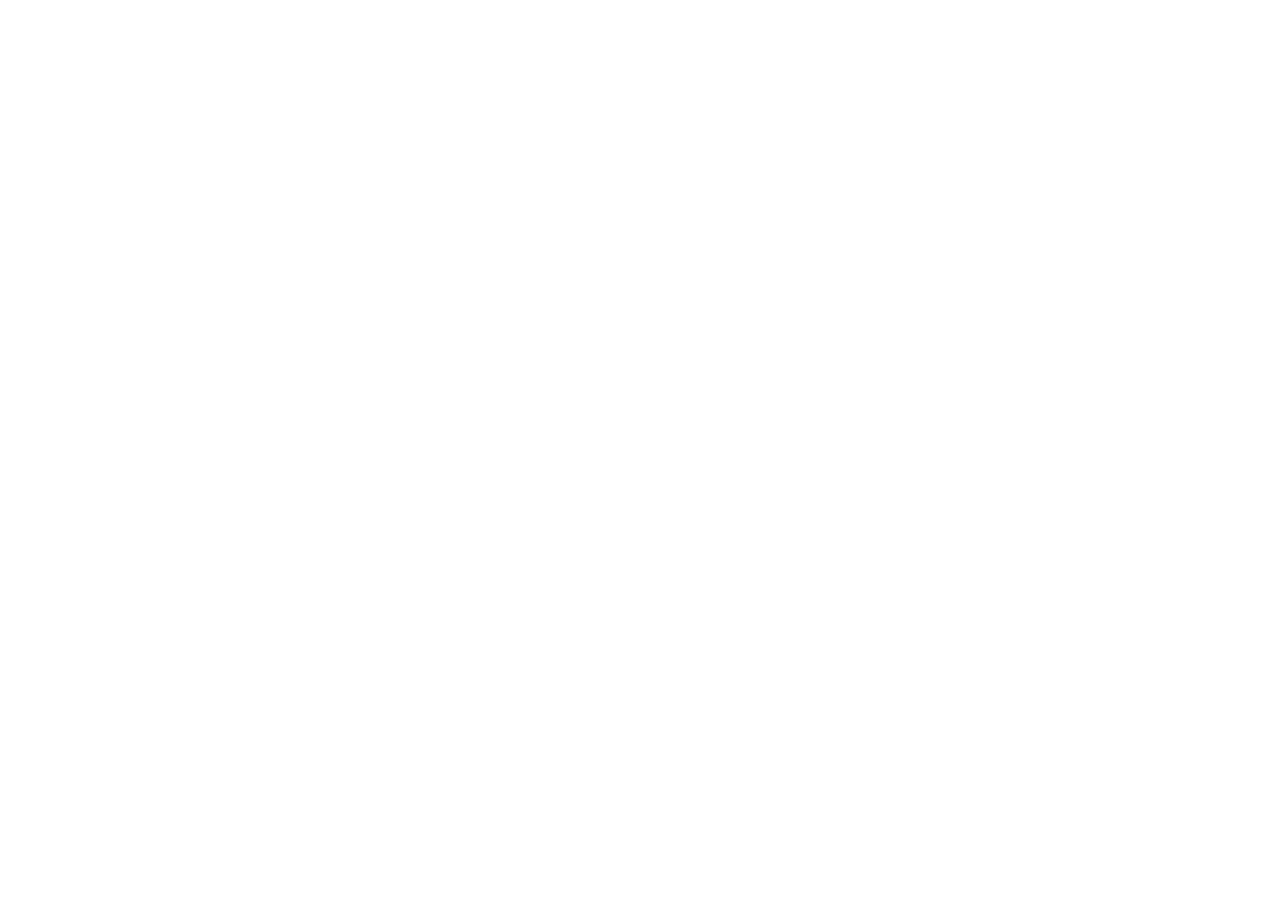
==== web/index.html @ 7a9be327 "Initial commit" ====
<!DOCTYPE html>

<html>
<head>
    <meta charset="utf-8">
    <meta http-equiv="X-UA-Compatible" content="IE=edge">
    <meta name="viewport" content="width=device-width, initial-scale=1.0">
    <meta name="scaffolded-by" content="https://github.com/google/stagehand">
    <title>House_Generator</title>
    <link rel="stylesheet" href="styles.css">
    <link rel="icon" href="favicon.ico">
    <script defer src="main.dart" type="application/dart"></script>
    <script defer src="packages/browser/dart.js"></script>
</head>

<body>

  <div id="output"></div>

</body>
</html>
---- web/styles.css ----
@import url(https://fonts.googleapis.com/css?family=Roboto);

html, body {
  width: 100%;
  height: 100%;
  margin: 0;
  padding: 0;
  font-family:  monospace;
}

#output {
  padding: 20px;
  text-align: center;
}
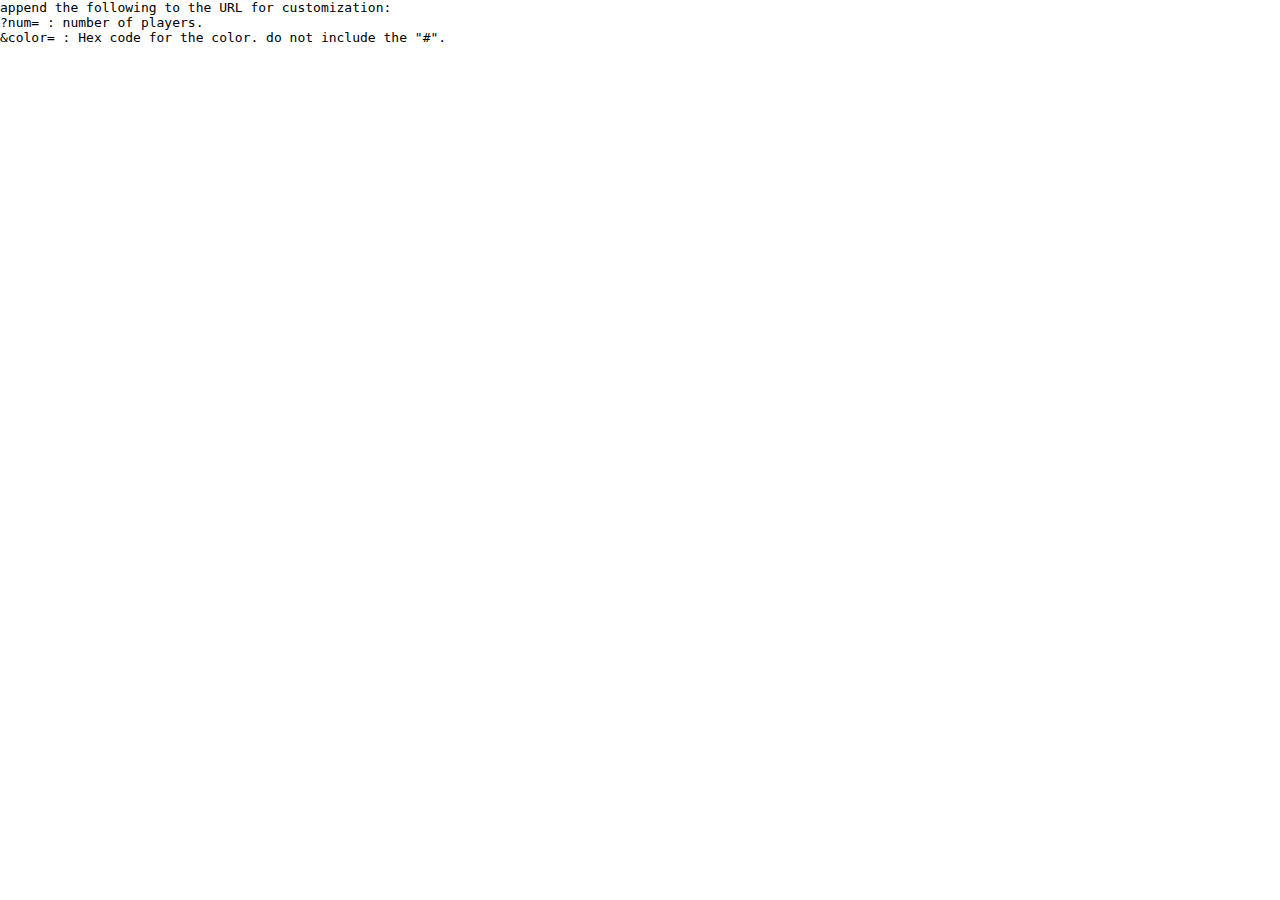
==== commit 54b98f37: "build, added URL stuffs" ====
--- a/web/index.html
+++ b/web/index.html
@@ -14,7 +14,9 @@
 </head>
 
 <body>
-
+    append the following to the URL for customization:<br>
+    ?num=    : number of players.<br>
+    &color=  : Hex code for the color. do not include the "#".
   <div id="output"></div>
 
 </body>
